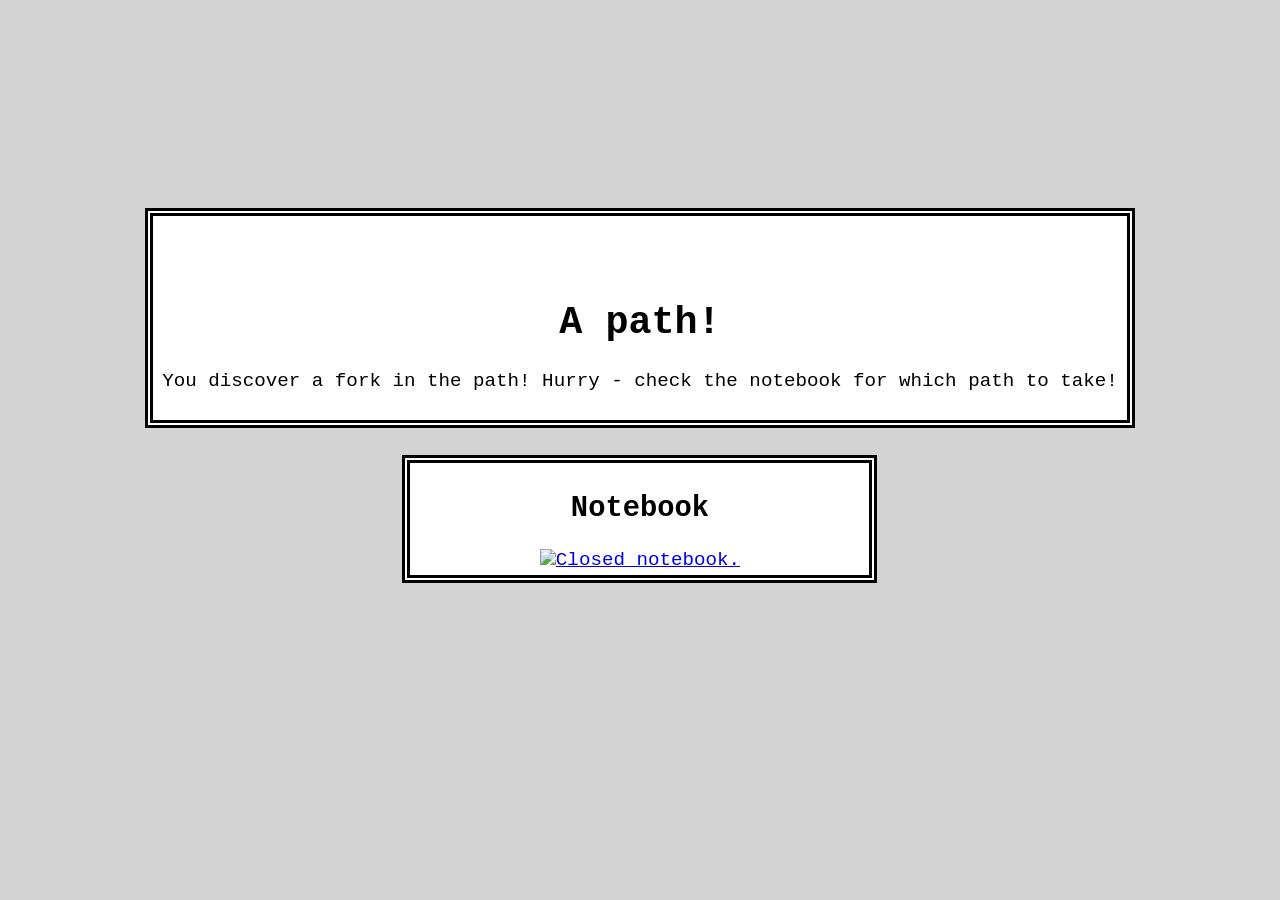
==== fork_one.html @ e45ad5bd "first forked path" ====
<!DOCTYPE html>
<html lang="en">
<head>
    <meta charset="UTF-8">
    <meta name="viewport" content="width=device-width, initial-scale=1.0">
    <title>Fork 1</title>
    <link rel="icon" type="image/png" href="images/arrow.png">    
    <link href="dist/css/lightbox.css" rel="stylesheet" />
    <link rel="stylesheet" href="css/style.css">
</head>
<body>
    <main>
        <div class="textbox">
            <h1>A path!</h1>
            <p>You discover a fork in the path! Hurry - check the notebook for which path to take!</p>
        </div>
        <div class="textbox" id="notebook">
            <h2>Notebook</h2>
            <a href="images/open_notebook.png" target="_blank" data-lightbox="note" data-title="Do not fear shrinking from the right path. Or shrinking the window." data-alt="Notebook opened to Entry XXX.">
                <img src="images/notebook.png" width="250" alt="Closed notebook.">
            </a>
        </div>
        <div class="hidden">
            <p>
                <a class= "btn" href="right_one.html">GO RIGHT</a>
                <a class= "btn" href="left_one.html">GO LEFT</a>
            </p>
        </div>
    <script src="dist/js/lightbox-plus-jquery.js"></script>
    <script src="js/navigation.js"></script>
    <script>lightbox.option({
        'resizeDuration': 200,
        'wrapAround': true})</script>
    </script>
    </main>
</body>
</html>
---- css/style.css ----
/* keep body simple */
body {
    text-align: center;
    background-color: lightgray;
    display: grid;
    height: 100vh;
    margin: 0;
    place-items: center;
    font-size: larger;
    font-family: 'Courier New', 'Arial Narrow', Arial, sans-serif;
}

/* style textboxes */
.textbox, .lb-data .lb-caption {
    background-color: white;
    color: black;
    padding: 1vh;
    padding-top: 6.5vh;
    border: double black 8px;
    margin: 3vh;
}

/* style notebook */
#notebook {
    padding: 0.5vh;
    margin: 0 auto;
    width: 50vh;
}

  /* caption */
  .lb-data .lb-caption {
    display: block;
    font-size: larger;
    padding: 4vh;
    text-align: center;
    font-family: 'Lucida Handwriting', 'Segoe Script', 'Courier New', 'Arial Narrow', Arial, sans-serif;
  }

  /* hide elements */
.hidden {
    visibility: hidden;
    padding: 1vh;
}
p:hover .hidden, p:focus .hidden {
    visibility: visible;
}


/* style buttons */
.btn {
    display: inline-block;
    padding: 10px 20px;
    background-color: black;
    color: white;
    border: double gray 5px;
    margin-top: 3vh;
}

.btn:hover, .btn:focus {
    background-color: white;
    color: black;
}


/* dark mode */
@media (prefers-color-scheme: dark){
    .textbox {
        color: white;
        background-color: black;
        border-color: white;
    }
    body {
        background-color: darkslategray;
    }
}


@media screen and (max-width: 770px) {
    .hidden {
        visibility: visible;
    }
}
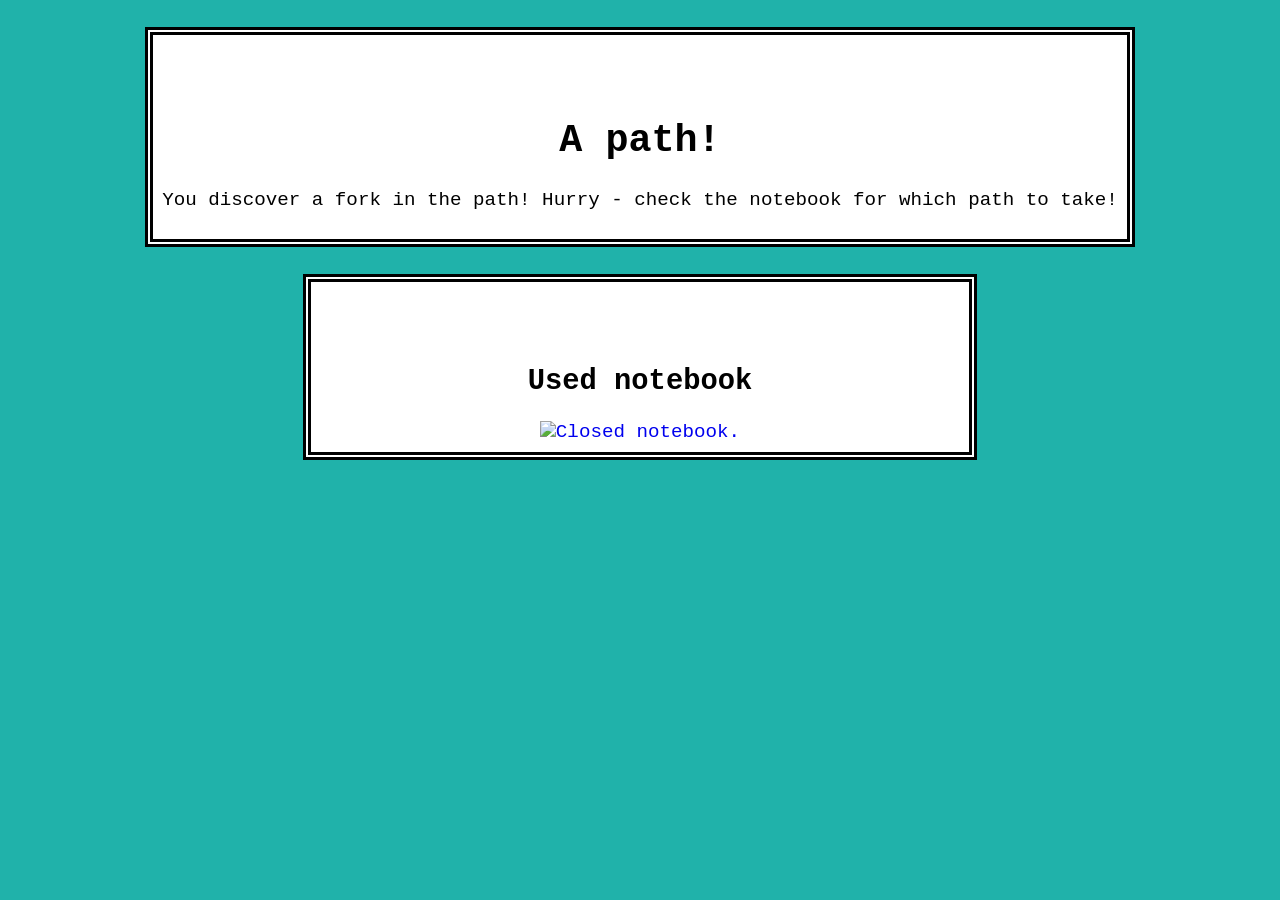
==== commit 60e1fd18: "more pathway to left" ====
--- a/fork_one.html
+++ b/fork_one.html
@@ -15,9 +15,11 @@
             <p>You discover a fork in the path! Hurry - check the notebook for which path to take!</p>
         </div>
         <div class="textbox" id="notebook">
-            <h2>Notebook</h2>
-            <a href="images/open_notebook.png" target="_blank" data-lightbox="note" data-title="Do not fear shrinking from the right path. Or shrinking the window." data-alt="Notebook opened to Entry XXX.">
-                <img src="images/notebook.png" width="250" alt="Closed notebook.">
+            <h2>Used notebook</h2>
+            <a href="images/open_notebook.png" target="_blank" data-lightbox="note"
+            data-title="Do not fear shrinking from the right path. Or shrinking the window. <br>**Though barbaric, you may zoom in."
+            data-alt="Notebook opened to Entry XXX.">
+                <img src="images/notebook.png" alt="Closed notebook.">
             </a>
         </div>
         <div class="hidden">
--- a/css/style.css
+++ b/css/style.css
@@ -1,13 +1,18 @@
 /* keep body simple */
 body {
     text-align: center;
-    background-color: lightgray;
+    background-color: lightseagreen;
     display: grid;
-    height: 100vh;
     margin: 0;
     place-items: center;
     font-size: larger;
     font-family: 'Courier New', 'Arial Narrow', Arial, sans-serif;
+}
+
+img {
+    display: inline-block;
+   height: auto; 
+   max-width: 50vw;
 }
 
 /* style textboxes */
@@ -22,9 +27,11 @@
 
 /* style notebook */
 #notebook {
-    padding: 0.5vh;
+    display: inline-block;
+    text-align: center;
     margin: 0 auto;
-    width: 50vh;
+    width: 50vw;
+    height: auto;
 }
 
   /* caption */
@@ -37,11 +44,11 @@
   }
 
   /* hide elements */
-.hidden {
+.hidden, .hidden_text {
     visibility: hidden;
     padding: 1vh;
 }
-p:hover .hidden, p:focus .hidden {
+p:hover .hidden_text, p:focus .hidden_text {
     visibility: visible;
 }
 
@@ -70,12 +77,12 @@
         border-color: white;
     }
     body {
-        background-color: darkslategray;
+        background-color: rgb(1, 72, 72);
     }
 }
 
-
-@media screen and (max-width: 770px) {
+/* hide certain content from laptop */
+@media screen and (max-width: 600px) {
     .hidden {
         visibility: visible;
     }
